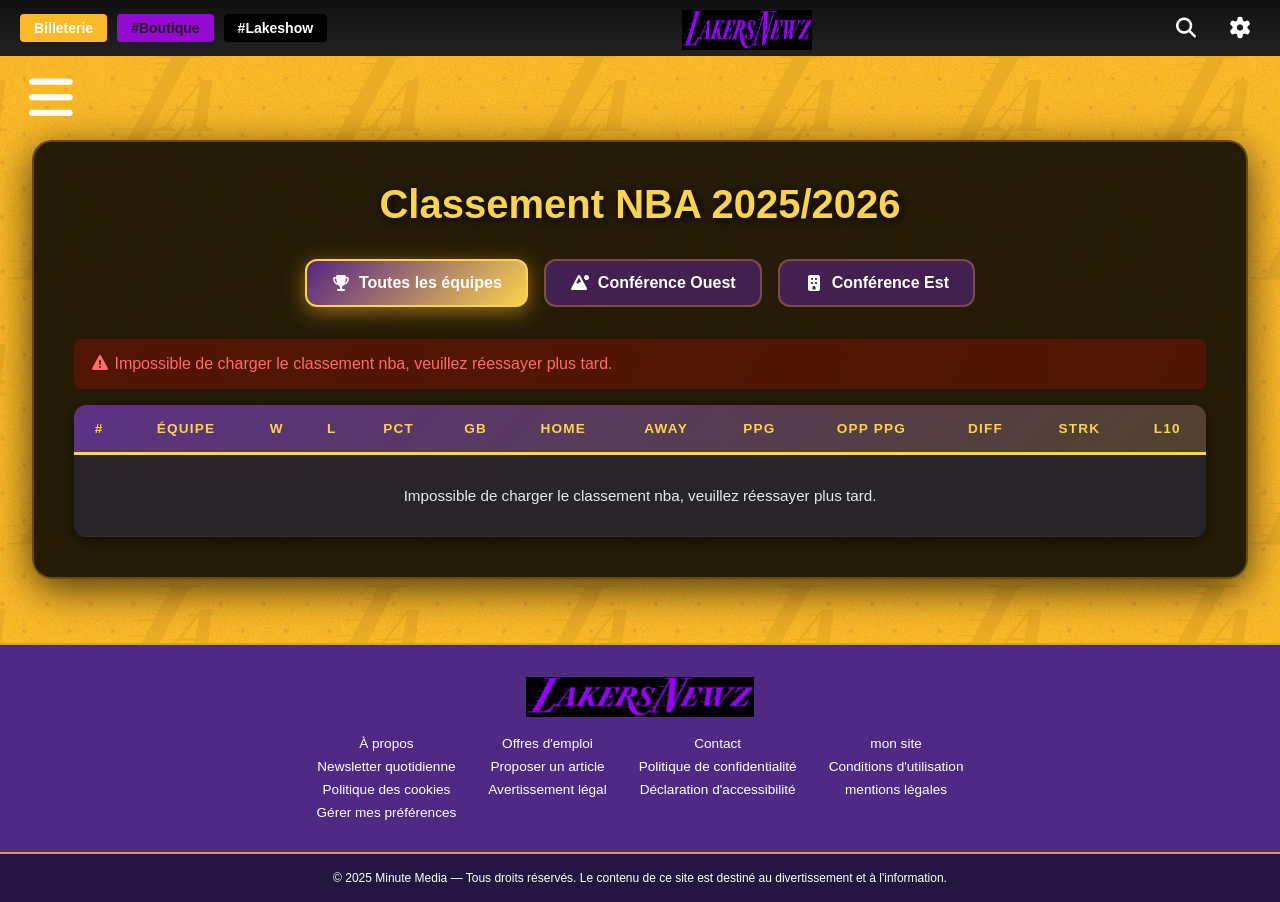
==== classement.html @ d90cff61 "init" ====
<!DOCTYPE html>
<html lang="fr">
<head>
  <meta charset="UTF-8">
  <meta name="viewport" content="width=device-width, initial-scale=1.0">
  <title>Classement NBA 2025/2026</title>
  <link href="./assets/fonts/fontawesome/css/fontawesome.min.css" rel="stylesheet">
  <link href="./assets/fonts/fontawesome/css/brands.min.css" rel="stylesheet">
  <link href="./assets/fonts/fontawesome/css/solid.css" rel="stylesheet">
  <link href="./assets/fonts/fontawesome/css/solid.min.css" rel="stylesheet">
  <link rel="shortcut icon" href="./assets/icons/favicon.ico" type="image/x-icon">
  <link rel="stylesheet" href="./css/styles.css">
  <link rel="stylesheet" href="./css/standing.css">
</head>

<body class="classement-page">
  
  <header class="topbar">
    <div class="top-links">
      <a href="https://www.ticketmaster.com/los-angeles-lakers-tickets/artist/805962" class="btn btn-gold">Billeterie</a>
      <a href="https://www.nbastore.eu/fr/los-angeles-lakers/t-25031846+z-9030758-2040509788" class="btn btn-purple">#Boutique</a>
      <a href="https://www.youtube.com/c/LakeShowHighlights" class="btn btn-black">#Lakeshow</a>
    </div>

    <div class="top-logo">
      <a href="index.html">
        <img src="./assets/img/fontbolt.png" width="130" height="40" alt="Lakers Newz">
      </a>
    </div>

    <div class="top-actions">
      <button class="search-btn" aria-label="Rechercher">
        <i class="fa-solid fa-magnifying-glass"></i>
      </button>
      
      <div class="settings-dropdown">
        <button class="settings-btn" aria-label="Réglages">
          <i class="fa-solid fa-gear"></i>
        </button>
        
        <div class="dropdown-menu">
          <button class="dropdown-item theme-toggle" data-theme="dark">
            <i class="fa-solid fa-moon"></i>
            <span>Mode sombre</span>
          </button>
          <button class="dropdown-item theme-toggle" data-theme="light">
            <i class="fa-solid fa-sun"></i>
            <span>Mode clair</span>
          </button>
          <div class="dropdown-divider"></div>
          <a href="contact.html" class="dropdown-item">
            <i class="fa-solid fa-envelope"></i>
            <span>Contact</span>
          </a>
        </div>
      </div>
    </div>
  </header>

  <button class="burger-btn" aria-label="Ouvrir le menu">
    <i class="fa-regular fa-bars"></i>
  </button>

  <aside class="sidebar" aria-label="Navigation latérale">
    <button class="close-btn" aria-label="Fermer le menu">
      <i class="fa-solid fa-xmark"></i>
    </button>

    <nav class="nav">
      <ul>
        <li><a href="index.html"><i class="fa-solid fa-basketball"></i>News</a></li>
        <li><a href="calendrier.html"><i class="fa-solid fa-calendar"></i>Calendrier</a></li>
        <li><a class="active" href="classement.html"><i class="fa-solid fa-ranking-star"></i>Classement</a></li>
        <li><a href="roster.html"><i class="fa-solid fa-star"></i>Roster</a></li>
        <li><a href="paris.html"><i class="fa-solid fa-dice"></i>Paris</a></li>
      </ul>
    </nav>

    <div class="sidebar-footer">
      <a href="index.html" class="footer-logo">
        <img src="./assets/img/Los_Angeles_Lakers_logo.svg.png" alt="Logo Lakers">
      </a>
    </div>
  </aside>

  <main class="classement-main">
    <section class="classement-card">
      <h1>Classement NBA 2025/2026</h1>

      <div class="conference-filters">
        <button class="conf-btn active" data-conf="all">
          <i class="fa-solid fa-trophy"></i> Toutes les équipes
        </button>
        <button class="conf-btn" data-conf="west">
          <i class="fa-solid fa-mountain-sun"></i> Conférence Ouest
        </button>
        <button class="conf-btn" data-conf="east">
          <i class="fa-solid fa-building"></i> Conférence Est
        </button>
      </div>

      <div id="standings-error" class="error-message"></div>

      <div class="classement-table__wrapper">
        <table class="standings-table">
          <thead>
            <tr>
              <th>#</th>
              <th>Équipe</th>
              <th>W</th>
              <th>L</th>
              <th>PCT</th>
              <th>GB</th>
              <th>HOME</th>
              <th>AWAY</th>
              <th>PPG</th>
              <th>OPP PPG</th>
              <th>DIFF</th>
              <th>STRK</th>
              <th>L10</th>
            </tr>
          </thead>
          <tbody id="nba-standings-body">
            <tr class="loading-row">
              <td colspan="13">
                <div class="loading-spinner">
                  <i class="fa-solid fa-spinner fa-spin"></i>
                  <p>Chargement du classement...</p>
                </div>
              </td>
            </tr>
          </tbody>
        </table>
      </div>

    </section>
  </main>

  <footer class="site-footer">
    <div class="footer-menu">
      <div class="fan-logo">
        <img src="./assets/img/fontbolt.png" alt="logo lakenewz">
      </div>
      <div class="columns">
        <div class="col">
          <a href="#">À propos</a>
          <a href="#">Newsletter quotidienne</a>
          <a href="#">Politique des cookies</a>
          <a href="#">Gérer mes préférences</a>
        </div>
        <div class="col">
          <a href="#">Offres d'emploi</a>
          <a href="#">Proposer un article</a>
          <a href="#">Avertissement légal</a>
        </div>
        <div class="col">
          <a href="#">Contact</a>
          <a href="#">Politique de confidentialité</a>
          <a href="#">Déclaration d'accessibilité</a>
        </div>
        <div class="col">
          <a href="#">mon site</a>
          <a href="#">Conditions d'utilisation</a>
          <a href="#">mentions légales</a>
        </div>
      </div>
    </div>

    <div class="footer-bottom">
      <p>© 2025 Minute Media — Tous droits réservés. Le contenu de ce site est destiné au divertissement et à l'information.</p>
    </div>
  </footer>

  <script src="./script/script.js"></script>
  <script defer src="./script/standings.js"></script>
</body>
</html>
---- assets/fonts/fontawesome/css/brands.min.css ----
/*!
 * Font Awesome Free 7.1.0 by @fontawesome - https://fontawesome.com
 * License - https://fontawesome.com/license/free (Icons: CC BY 4.0, Fonts: SIL OFL 1.1, Code: MIT License)
 * Copyright 2025 Fonticons, Inc.
 */
:host,:root{--fa-family-brands:"Font Awesome 7 Brands";--fa-font-brands:normal 400 1em/1 var(--fa-family-brands)}@font-face{font-family:"Font Awesome 7 Brands";font-style:normal;font-weight:400;font-display:block;src:url(../webfonts/fa-brands-400.woff2)}.fa-brands,.fa-classic.fa-brands,.fab{--fa-family:var(--fa-family-brands);--fa-style:400}.fa-firefox-browser{--fa:"\e007"}.fa-ideal{--fa:"\e013"}.fa-microblog{--fa:"\e01a"}.fa-pied-piper-square,.fa-square-pied-piper{--fa:"\e01e"}.fa-unity{--fa:"\e049"}.fa-dailymotion{--fa:"\e052"}.fa-instagram-square,.fa-square-instagram{--fa:"\e055"}.fa-mixer{--fa:"\e056"}.fa-shopify{--fa:"\e057"}.fa-deezer{--fa:"\e077"}.fa-edge-legacy{--fa:"\e078"}.fa-google-pay{--fa:"\e079"}.fa-rust{--fa:"\e07a"}.fa-tiktok{--fa:"\e07b"}.fa-unsplash{--fa:"\e07c"}.fa-cloudflare{--fa:"\e07d"}.fa-guilded{--fa:"\e07e"}.fa-hive{--fa:"\e07f"}.fa-42-group,.fa-innosoft{--fa:"\e080"}.fa-instalod{--fa:"\e081"}.fa-octopus-deploy{--fa:"\e082"}.fa-perbyte{--fa:"\e083"}.fa-uncharted{--fa:"\e084"}.fa-watchman-monitoring{--fa:"\e087"}.fa-wodu{--fa:"\e088"}.fa-wirsindhandwerk,.fa-wsh{--fa:"\e2d0"}.fa-bots{--fa:"\e340"}.fa-cmplid{--fa:"\e360"}.fa-bilibili{--fa:"\e3d9"}.fa-golang{--fa:"\e40f"}.fa-pix{--fa:"\e43a"}.fa-sitrox{--fa:"\e44a"}.fa-hashnode{--fa:"\e499"}.fa-meta{--fa:"\e49b"}.fa-padlet{--fa:"\e4a0"}.fa-nfc-directional{--fa:"\e530"}.fa-nfc-symbol{--fa:"\e531"}.fa-screenpal{--fa:"\e570"}.fa-space-awesome{--fa:"\e5ac"}.fa-square-font-awesome{--fa:"\e5ad"}.fa-gitlab-square,.fa-square-gitlab{--fa:"\e5ae"}.fa-odysee{--fa:"\e5c6"}.fa-stubber{--fa:"\e5c7"}.fa-debian{--fa:"\e60b"}.fa-shoelace{--fa:"\e60c"}.fa-threads{--fa:"\e618"}.fa-square-threads{--fa:"\e619"}.fa-square-x-twitter{--fa:"\e61a"}.fa-x-twitter{--fa:"\e61b"}.fa-opensuse{--fa:"\e62b"}.fa-letterboxd{--fa:"\e62d"}.fa-square-letterboxd{--fa:"\e62e"}.fa-mintbit{--fa:"\e62f"}.fa-google-scholar{--fa:"\e63b"}.fa-brave{--fa:"\e63c"}.fa-brave-reverse{--fa:"\e63d"}.fa-pixiv{--fa:"\e640"}.fa-upwork{--fa:"\e641"}.fa-webflow{--fa:"\e65c"}.fa-signal-messenger{--fa:"\e663"}.fa-bluesky{--fa:"\e671"}.fa-jxl{--fa:"\e67b"}.fa-square-upwork{--fa:"\e67c"}.fa-web-awesome{--fa:"\e682"}.fa-square-web-awesome{--fa:"\e683"}.fa-square-web-awesome-stroke{--fa:"\e684"}.fa-dart-lang{--fa:"\e693"}.fa-flutter{--fa:"\e694"}.fa-files-pinwheel{--fa:"\e69f"}.fa-css{--fa:"\e6a2"}.fa-square-bluesky{--fa:"\e6a3"}.fa-openai{--fa:"\e7cf"}.fa-square-linkedin{--fa:"\e7d0"}.fa-cash-app{--fa:"\e7d4"}.fa-disqus{--fa:"\e7d5"}.fa-11ty,.fa-eleventy{--fa:"\e7d6"}.fa-kakao-talk{--fa:"\e7d7"}.fa-linktree{--fa:"\e7d8"}.fa-notion{--fa:"\e7d9"}.fa-pandora{--fa:"\e7da"}.fa-pixelfed{--fa:"\e7db"}.fa-tidal{--fa:"\e7dc"}.fa-vsco{--fa:"\e7dd"}.fa-w3c{--fa:"\e7de"}.fa-lumon{--fa:"\e7e2"}.fa-lumon-drop{--fa:"\e7e3"}.fa-square-figma{--fa:"\e7e4"}.fa-tex{--fa:"\e7ff"}.fa-duolingo{--fa:"\e812"}.fa-square-twitter,.fa-twitter-square{--fa:"\f081"}.fa-facebook-square,.fa-square-facebook{--fa:"\f082"}.fa-linkedin{--fa:"\f08c"}.fa-github-square,.fa-square-github{--fa:"\f092"}.fa-twitter{--fa:"\f099"}.fa-facebook{--fa:"\f09a"}.fa-github{--fa:"\f09b"}.fa-pinterest{--fa:"\f0d2"}.fa-pinterest-square,.fa-square-pinterest{--fa:"\f0d3"}.fa-google-plus-square,.fa-square-google-plus{--fa:"\f0d4"}.fa-google-plus-g{--fa:"\f0d5"}.fa-linkedin-in{--fa:"\f0e1"}.fa-github-alt{--fa:"\f113"}.fa-maxcdn{--fa:"\f136"}.fa-html5{--fa:"\f13b"}.fa-css3{--fa:"\f13c"}.fa-btc{--fa:"\f15a"}.fa-youtube{--fa:"\f167"}.fa-xing{--fa:"\f168"}.fa-square-xing,.fa-xing-square{--fa:"\f169"}.fa-dropbox{--fa:"\f16b"}.fa-stack-overflow{--fa:"\f16c"}.fa-instagram{--fa:"\f16d"}.fa-flickr{--fa:"\f16e"}.fa-adn{--fa:"\f170"}.fa-bitbucket{--fa:"\f171"}.fa-tumblr{--fa:"\f173"}.fa-square-tumblr,.fa-tumblr-square{--fa:"\f174"}.fa-apple{--fa:"\f179"}.fa-windows{--fa:"\f17a"}.fa-android{--fa:"\f17b"}.fa-linux{--fa:"\f17c"}.fa-dribbble{--fa:"\f17d"}.fa-skype{--fa:"\f17e"}.fa-foursquare{--fa:"\f180"}.fa-trello{--fa:"\f181"}.fa-gratipay{--fa:"\f184"}.fa-vk{--fa:"\f189"}.fa-weibo{--fa:"\f18a"}.fa-renren{--fa:"\f18b"}.fa-pagelines{--fa:"\f18c"}.fa-stack-exchange{--fa:"\f18d"}.fa-square-vimeo,.fa-vimeo-square{--fa:"\f194"}.fa-slack,.fa-slack-hash{--fa:"\f198"}.fa-wordpress{--fa:"\f19a"}.fa-openid{--fa:"\f19b"}.fa-yahoo{--fa:"\f19e"}.fa-google{--fa:"\f1a0"}.fa-reddit{--fa:"\f1a1"}.fa-reddit-square,.fa-square-reddit{--fa:"\f1a2"}.fa-stumbleupon-circle{--fa:"\f1a3"}.fa-stumbleupon{--fa:"\f1a4"}.fa-delicious{--fa:"\f1a5"}.fa-digg{--fa:"\f1a6"}.fa-pied-piper-pp{--fa:"\f1a7"}.fa-pied-piper-alt{--fa:"\f1a8"}.fa-drupal{--fa:"\f1a9"}.fa-joomla{--fa:"\f1aa"}.fa-behance{--fa:"\f1b4"}.fa-behance-square,.fa-square-behance{--fa:"\f1b5"}.fa-steam{--fa:"\f1b6"}.fa-square-steam,.fa-steam-square{--fa:"\f1b7"}.fa-spotify{--fa:"\f1bc"}.fa-deviantart{--fa:"\f1bd"}.fa-soundcloud{--fa:"\f1be"}.fa-vine{--fa:"\f1ca"}.fa-codepen{--fa:"\f1cb"}.fa-jsfiddle{--fa:"\f1cc"}.fa-rebel{--fa:"\f1d0"}.fa-empire{--fa:"\f1d1"}.fa-git-square,.fa-square-git{--fa:"\f1d2"}.fa-git{--fa:"\f1d3"}.fa-hacker-news{--fa:"\f1d4"}.fa-tencent-weibo{--fa:"\f1d5"}.fa-qq{--fa:"\f1d6"}.fa-weixin{--fa:"\f1d7"}.fa-slideshare{--fa:"\f1e7"}.fa-twitch{--fa:"\f1e8"}.fa-yelp{--fa:"\f1e9"}.fa-paypal{--fa:"\f1ed"}.fa-google-wallet{--fa:"\f1ee"}.fa-cc-visa{--fa:"\f1f0"}.fa-cc-mastercard{--fa:"\f1f1"}.fa-cc-discover{--fa:"\f1f2"}.fa-cc-amex{--fa:"\f1f3"}.fa-cc-paypal{--fa:"\f1f4"}.fa-cc-stripe{--fa:"\f1f5"}.fa-lastfm{--fa:"\f202"}.fa-lastfm-square,.fa-square-lastfm{--fa:"\f203"}.fa-ioxhost{--fa:"\f208"}.fa-angellist{--fa:"\f209"}.fa-buysellads{--fa:"\f20d"}.fa-connectdevelop{--fa:"\f20e"}.fa-dashcube{--fa:"\f210"}.fa-forumbee{--fa:"\f211"}.fa-leanpub{--fa:"\f212"}.fa-sellsy{--fa:"\f213"}.fa-shirtsinbulk{--fa:"\f214"}.fa-simplybuilt{--fa:"\f215"}.fa-skyatlas{--fa:"\f216"}.fa-pinterest-p{--fa:"\f231"}.fa-whatsapp{--fa:"\f232"}.fa-viacoin{--fa:"\f237"}.fa-medium,.fa-medium-m{--fa:"\f23a"}.fa-y-combinator{--fa:"\f23b"}.fa-optin-monster{--fa:"\f23c"}.fa-opencart{--fa:"\f23d"}.fa-expeditedssl{--fa:"\f23e"}.fa-cc-jcb{--fa:"\f24b"}.fa-cc-diners-club{--fa:"\f24c"}.fa-creative-commons{--fa:"\f25e"}.fa-gg{--fa:"\f260"}.fa-gg-circle{--fa:"\f261"}.fa-odnoklassniki{--fa:"\f263"}.fa-odnoklassniki-square,.fa-square-odnoklassniki{--fa:"\f264"}.fa-get-pocket{--fa:"\f265"}.fa-wikipedia-w{--fa:"\f266"}.fa-safari{--fa:"\f267"}.fa-chrome{--fa:"\f268"}.fa-firefox{--fa:"\f269"}.fa-opera{--fa:"\f26a"}.fa-internet-explorer{--fa:"\f26b"}.fa-contao{--fa:"\f26d"}.fa-500px{--fa:"\f26e"}.fa-amazon{--fa:"\f270"}.fa-houzz{--fa:"\f27c"}.fa-vimeo-v{--fa:"\f27d"}.fa-black-tie{--fa:"\f27e"}.fa-fonticons{--fa:"\f280"}.fa-reddit-alien{--fa:"\f281"}.fa-edge{--fa:"\f282"}.fa-codiepie{--fa:"\f284"}.fa-modx{--fa:"\f285"}.fa-fort-awesome{--fa:"\f286"}.fa-usb{--fa:"\f287"}.fa-product-hunt{--fa:"\f288"}.fa-mixcloud{--fa:"\f289"}.fa-scribd{--fa:"\f28a"}.fa-bluetooth{--fa:"\f293"}.fa-bluetooth-b{--fa:"\f294"}.fa-gitlab{--fa:"\f296"}.fa-wpbeginner{--fa:"\f297"}.fa-wpforms{--fa:"\f298"}.fa-envira{--fa:"\f299"}.fa-glide{--fa:"\f2a5"}.fa-glide-g{--fa:"\f2a6"}.fa-viadeo{--fa:"\f2a9"}.fa-square-viadeo,.fa-viadeo-square{--fa:"\f2aa"}.fa-snapchat,.fa-snapchat-ghost{--fa:"\f2ab"}.fa-snapchat-square,.fa-square-snapchat{--fa:"\f2ad"}.fa-pied-piper{--fa:"\f2ae"}.fa-first-order{--fa:"\f2b0"}.fa-yoast{--fa:"\f2b1"}.fa-themeisle{--fa:"\f2b2"}.fa-google-plus{--fa:"\f2b3"}.fa-font-awesome,.fa-font-awesome-flag,.fa-font-awesome-logo-full{--fa:"\f2b4"}.fa-linode{--fa:"\f2b8"}.fa-quora{--fa:"\f2c4"}.fa-free-code-camp{--fa:"\f2c5"}.fa-telegram,.fa-telegram-plane{--fa:"\f2c6"}.fa-bandcamp{--fa:"\f2d5"}.fa-grav{--fa:"\f2d6"}.fa-etsy{--fa:"\f2d7"}.fa-imdb{--fa:"\f2d8"}.fa-ravelry{--fa:"\f2d9"}.fa-sellcast{--fa:"\f2da"}.fa-superpowers{--fa:"\f2dd"}.fa-wpexplorer{--fa:"\f2de"}.fa-meetup{--fa:"\f2e0"}.fa-font-awesome-alt,.fa-square-font-awesome-stroke{--fa:"\f35c"}.fa-accessible-icon{--fa:"\f368"}.fa-accusoft{--fa:"\f369"}.fa-adversal{--fa:"\f36a"}.fa-affiliatetheme{--fa:"\f36b"}.fa-algolia{--fa:"\f36c"}.fa-amilia{--fa:"\f36d"}.fa-angrycreative{--fa:"\f36e"}.fa-app-store{--fa:"\f36f"}.fa-app-store-ios{--fa:"\f370"}.fa-apper{--fa:"\f371"}.fa-asymmetrik{--fa:"\f372"}.fa-audible{--fa:"\f373"}.fa-avianex{--fa:"\f374"}.fa-aws{--fa:"\f375"}.fa-bimobject{--fa:"\f378"}.fa-bitcoin{--fa:"\f379"}.fa-bity{--fa:"\f37a"}.fa-blackberry{--fa:"\f37b"}.fa-blogger{--fa:"\f37c"}.fa-blogger-b{--fa:"\f37d"}.fa-buromobelexperte{--fa:"\f37f"}.fa-centercode{--fa:"\f380"}.fa-cloudscale{--fa:"\f383"}.fa-cloudsmith{--fa:"\f384"}.fa-cloudversify{--fa:"\f385"}.fa-cpanel{--fa:"\f388"}.fa-css3-alt{--fa:"\f38b"}.fa-cuttlefish{--fa:"\f38c"}.fa-d-and-d{--fa:"\f38d"}.fa-deploydog{--fa:"\f38e"}.fa-deskpro{--fa:"\f38f"}.fa-digital-ocean{--fa:"\f391"}.fa-discord{--fa:"\f392"}.fa-discourse{--fa:"\f393"}.fa-dochub{--fa:"\f394"}.fa-docker{--fa:"\f395"}.fa-draft2digital{--fa:"\f396"}.fa-dribbble-square,.fa-square-dribbble{--fa:"\f397"}.fa-dyalog{--fa:"\f399"}.fa-earlybirds{--fa:"\f39a"}.fa-erlang{--fa:"\f39d"}.fa-facebook-f{--fa:"\f39e"}.fa-facebook-messenger{--fa:"\f39f"}.fa-firstdraft{--fa:"\f3a1"}.fa-fonticons-fi{--fa:"\f3a2"}.fa-fort-awesome-alt{--fa:"\f3a3"}.fa-freebsd{--fa:"\f3a4"}.fa-gitkraken{--fa:"\f3a6"}.fa-gofore{--fa:"\f3a7"}.fa-goodreads{--fa:"\f3a8"}.fa-goodreads-g{--fa:"\f3a9"}.fa-google-drive{--fa:"\f3aa"}.fa-google-play{--fa:"\f3ab"}.fa-gripfire{--fa:"\f3ac"}.fa-grunt{--fa:"\f3ad"}.fa-gulp{--fa:"\f3ae"}.fa-hacker-news-square,.fa-square-hacker-news{--fa:"\f3af"}.fa-hire-a-helper{--fa:"\f3b0"}.fa-hotjar{--fa:"\f3b1"}.fa-hubspot{--fa:"\f3b2"}.fa-itunes{--fa:"\f3b4"}.fa-itunes-note{--fa:"\f3b5"}.fa-jenkins{--fa:"\f3b6"}.fa-joget{--fa:"\f3b7"}.fa-js{--fa:"\f3b8"}.fa-js-square,.fa-square-js{--fa:"\f3b9"}.fa-keycdn{--fa:"\f3ba"}.fa-kickstarter,.fa-square-kickstarter{--fa:"\f3bb"}.fa-kickstarter-k{--fa:"\f3bc"}.fa-laravel{--fa:"\f3bd"}.fa-line{--fa:"\f3c0"}.fa-lyft{--fa:"\f3c3"}.fa-magento{--fa:"\f3c4"}.fa-medapps{--fa:"\f3c6"}.fa-medrt{--fa:"\f3c8"}.fa-microsoft{--fa:"\f3ca"}.fa-mix{--fa:"\f3cb"}.fa-mizuni{--fa:"\f3cc"}.fa-monero{--fa:"\f3d0"}.fa-napster{--fa:"\f3d2"}.fa-node-js{--fa:"\f3d3"}.fa-npm{--fa:"\f3d4"}.fa-ns8{--fa:"\f3d5"}.fa-nutritionix{--fa:"\f3d6"}.fa-page4{--fa:"\f3d7"}.fa-palfed{--fa:"\f3d8"}.fa-patreon{--fa:"\f3d9"}.fa-periscope{--fa:"\f3da"}.fa-phabricator{--fa:"\f3db"}.fa-phoenix-framework{--fa:"\f3dc"}.fa-playstation{--fa:"\f3df"}.fa-pushed{--fa:"\f3e1"}.fa-python{--fa:"\f3e2"}.fa-red-river{--fa:"\f3e3"}.fa-rendact,.fa-wpressr{--fa:"\f3e4"}.fa-replyd{--fa:"\f3e6"}.fa-resolving{--fa:"\f3e7"}.fa-rocketchat{--fa:"\f3e8"}.fa-rockrms{--fa:"\f3e9"}.fa-schlix{--fa:"\f3ea"}.fa-searchengin{--fa:"\f3eb"}.fa-servicestack{--fa:"\f3ec"}.fa-sistrix{--fa:"\f3ee"}.fa-speakap{--fa:"\f3f3"}.fa-staylinked{--fa:"\f3f5"}.fa-steam-symbol{--fa:"\f3f6"}.fa-sticker-mule{--fa:"\f3f7"}.fa-studiovinari{--fa:"\f3f8"}.fa-supple{--fa:"\f3f9"}.fa-uber{--fa:"\f402"}.fa-uikit{--fa:"\f403"}.fa-uniregistry{--fa:"\f404"}.fa-untappd{--fa:"\f405"}.fa-ussunnah{--fa:"\f407"}.fa-vaadin{--fa:"\f408"}.fa-viber{--fa:"\f409"}.fa-vimeo{--fa:"\f40a"}.fa-vnv{--fa:"\f40b"}.fa-square-whatsapp,.fa-whatsapp-square{--fa:"\f40c"}.fa-whmcs{--fa:"\f40d"}.fa-wordpress-simple{--fa:"\f411"}.fa-xbox{--fa:"\f412"}.fa-yandex{--fa:"\f413"}.fa-yandex-international{--fa:"\f414"}.fa-apple-pay{--fa:"\f415"}.fa-cc-apple-pay{--fa:"\f416"}.fa-fly{--fa:"\f417"}.fa-node{--fa:"\f419"}.fa-osi{--fa:"\f41a"}.fa-react{--fa:"\f41b"}.fa-autoprefixer{--fa:"\f41c"}.fa-less{--fa:"\f41d"}.fa-sass{--fa:"\f41e"}.fa-vuejs{--fa:"\f41f"}.fa-angular{--fa:"\f420"}.fa-aviato{--fa:"\f421"}.fa-ember{--fa:"\f423"}.fa-gitter{--fa:"\f426"}.fa-hooli{--fa:"\f427"}.fa-strava{--fa:"\f428"}.fa-stripe{--fa:"\f429"}.fa-stripe-s{--fa:"\f42a"}.fa-typo3{--fa:"\f42b"}.fa-amazon-pay{--fa:"\f42c"}.fa-cc-amazon-pay{--fa:"\f42d"}.fa-ethereum{--fa:"\f42e"}.fa-korvue{--fa:"\f42f"}.fa-elementor{--fa:"\f430"}.fa-square-youtube,.fa-youtube-square{--fa:"\f431"}.fa-flipboard{--fa:"\f44d"}.fa-hips{--fa:"\f452"}.fa-php{--fa:"\f457"}.fa-quinscape{--fa:"\f459"}.fa-readme{--fa:"\f4d5"}.fa-java{--fa:"\f4e4"}.fa-pied-piper-hat{--fa:"\f4e5"}.fa-creative-commons-by{--fa:"\f4e7"}.fa-creative-commons-nc{--fa:"\f4e8"}.fa-creative-commons-nc-eu{--fa:"\f4e9"}.fa-creative-commons-nc-jp{--fa:"\f4ea"}.fa-creative-commons-nd{--fa:"\f4eb"}.fa-creative-commons-pd{--fa:"\f4ec"}.fa-creative-commons-pd-alt{--fa:"\f4ed"}.fa-creative-commons-remix{--fa:"\f4ee"}.fa-creative-commons-sa{--fa:"\f4ef"}.fa-creative-commons-sampling{--fa:"\f4f0"}.fa-creative-commons-sampling-plus{--fa:"\f4f1"}.fa-creative-commons-share{--fa:"\f4f2"}.fa-creative-commons-zero{--fa:"\f4f3"}.fa-ebay{--fa:"\f4f4"}.fa-keybase{--fa:"\f4f5"}.fa-mastodon{--fa:"\f4f6"}.fa-r-project{--fa:"\f4f7"}.fa-researchgate{--fa:"\f4f8"}.fa-teamspeak{--fa:"\f4f9"}.fa-first-order-alt{--fa:"\f50a"}.fa-fulcrum{--fa:"\f50b"}.fa-galactic-republic{--fa:"\f50c"}.fa-galactic-senate{--fa:"\f50d"}.fa-jedi-order{--fa:"\f50e"}.fa-mandalorian{--fa:"\f50f"}.fa-old-republic{--fa:"\f510"}.fa-phoenix-squadron{--fa:"\f511"}.fa-sith{--fa:"\f512"}.fa-trade-federation{--fa:"\f513"}.fa-wolf-pack-battalion{--fa:"\f514"}.fa-hornbill{--fa:"\f592"}.fa-mailchimp{--fa:"\f59e"}.fa-megaport{--fa:"\f5a3"}.fa-nimblr{--fa:"\f5a8"}.fa-rev{--fa:"\f5b2"}.fa-shopware{--fa:"\f5b5"}.fa-squarespace{--fa:"\f5be"}.fa-themeco{--fa:"\f5c6"}.fa-weebly{--fa:"\f5cc"}.fa-wix{--fa:"\f5cf"}.fa-ello{--fa:"\f5f1"}.fa-hackerrank{--fa:"\f5f7"}.fa-kaggle{--fa:"\f5fa"}.fa-markdown{--fa:"\f60f"}.fa-neos{--fa:"\f612"}.fa-zhihu{--fa:"\f63f"}.fa-alipay{--fa:"\f642"}.fa-the-red-yeti{--fa:"\f69d"}.fa-critical-role{--fa:"\f6c9"}.fa-d-and-d-beyond{--fa:"\f6ca"}.fa-dev{--fa:"\f6cc"}.fa-fantasy-flight-games{--fa:"\f6dc"}.fa-wizards-of-the-coast{--fa:"\f730"}.fa-think-peaks{--fa:"\f731"}.fa-reacteurope{--fa:"\f75d"}.fa-artstation{--fa:"\f77a"}.fa-atlassian{--fa:"\f77b"}.fa-canadian-maple-leaf{--fa:"\f785"}.fa-centos{--fa:"\f789"}.fa-confluence{--fa:"\f78d"}.fa-dhl{--fa:"\f790"}.fa-diaspora{--fa:"\f791"}.fa-fedex{--fa:"\f797"}.fa-fedora{--fa:"\f798"}.fa-figma{--fa:"\f799"}.fa-intercom{--fa:"\f7af"}.fa-invision{--fa:"\f7b0"}.fa-jira{--fa:"\f7b1"}.fa-mendeley{--fa:"\f7b3"}.fa-raspberry-pi{--fa:"\f7bb"}.fa-redhat{--fa:"\f7bc"}.fa-sketch{--fa:"\f7c6"}.fa-sourcetree{--fa:"\f7d3"}.fa-suse{--fa:"\f7d6"}.fa-ubuntu{--fa:"\f7df"}.fa-ups{--fa:"\f7e0"}.fa-usps{--fa:"\f7e1"}.fa-yarn{--fa:"\f7e3"}.fa-airbnb{--fa:"\f834"}.fa-battle-net{--fa:"\f835"}.fa-bootstrap{--fa:"\f836"}.fa-buffer{--fa:"\f837"}.fa-chromecast{--fa:"\f838"}.fa-evernote{--fa:"\f839"}.fa-itch-io{--fa:"\f83a"}.fa-salesforce{--fa:"\f83b"}.fa-speaker-deck{--fa:"\f83c"}.fa-symfony{--fa:"\f83d"}.fa-waze{--fa:"\f83f"}.fa-yammer{--fa:"\f840"}.fa-git-alt{--fa:"\f841"}.fa-stackpath{--fa:"\f842"}.fa-cotton-bureau{--fa:"\f89e"}.fa-buy-n-large{--fa:"\f8a6"}.fa-mdb{--fa:"\f8ca"}.fa-orcid{--fa:"\f8d2"}.fa-swift{--fa:"\f8e1"}.fa-umbraco{--fa:"\f8e8"}
---- assets/fonts/fontawesome/css/solid.css ----
/*!
 * Font Awesome Free 7.1.0 by @fontawesome - https://fontawesome.com
 * License - https://fontawesome.com/license/free (Icons: CC BY 4.0, Fonts: SIL OFL 1.1, Code: MIT License)
 * Copyright 2025 Fonticons, Inc.
 */
:root, :host {
  --fa-family-classic: "Font Awesome 7 Free";
  --fa-font-solid: normal 900 1em/1 var(--fa-family-classic);
  /* deprecated: this older custom property will be removed next major release */
  --fa-style-family-classic: var(--fa-family-classic);
}

@font-face {
  font-family: "Font Awesome 7 Free";
  font-style: normal;
  font-weight: 900;
  font-display: block;
  src: url("../webfonts/fa-solid-900.woff2");
}
.fas {
  --fa-family: var(--fa-family-classic);
  --fa-style: 900;
}

.fa-classic {
  --fa-family: var(--fa-family-classic);
}

.fa-solid {
  --fa-style: 900;
}
---- assets/fonts/fontawesome/css/solid.min.css ----
/*!
 * Font Awesome Free 7.1.0 by @fontawesome - https://fontawesome.com
 * License - https://fontawesome.com/license/free (Icons: CC BY 4.0, Fonts: SIL OFL 1.1, Code: MIT License)
 * Copyright 2025 Fonticons, Inc.
 */
:host,:root{--fa-family-classic:"Font Awesome 7 Free";--fa-font-solid:normal 900 1em/1 var(--fa-family-classic);--fa-style-family-classic:var(--fa-family-classic)}@font-face{font-family:"Font Awesome 7 Free";font-style:normal;font-weight:900;font-display:block;src:url(../webfonts/fa-solid-900.woff2)}.fas{--fa-style:900}.fa-classic,.fas{--fa-family:var(--fa-family-classic)}.fa-solid{--fa-style:900}
---- css/styles.css ----
* {
  margin: 0;
  padding: 0;
  box-sizing: border-box;
}

body {
  font-family: Arial, Helvetica, sans-serif;
  background-color: #17408B;
  color: #222;
  display: flex;
  flex-direction: column;
  min-height: 100vh;
}

main {
  flex: 1;
}

.topbar {
  position: fixed;
  top: 0;
  left: 0;
  width: 100%;
  height: 56px;
  display: flex;
  align-items: center;
  justify-content: space-between;
  background: linear-gradient(to bottom, #111, #222);
  padding: 10px 20px;
  color: white;
  z-index: 1000;
}

.top-links {
  display: flex;
  gap: 10px;
}

.btn {
  padding: 6px 14px;
  border-radius: 4px;
  font-size: 14px;
  color: white;
  text-decoration: none;
  font-weight: bold;
}

.btn-gold   { background-color: #FDB927; }
.btn-purple { background-color: #940ad3; color: #222; }
.btn-black  { background-color: #000000; }

.top-logo {
  display: block;
  margin: auto;
  justify-content: center;
  align-items: center;
  flex: 0;
}

.site-name {
  font-size: 22px;
  font-weight: bold;
}

.top-actions {
  display: flex;
  gap: 15px;
}

.top-actions button {
  background: none;
  border: 1px solid transparent;
  padding: 6px;
  border-radius: 4px;
  color: white;
  font-size: 20px;
  cursor: pointer;
}

.top-actions button:hover {
  border-color: #555;
}

.burger-btn {
  position: fixed;
  top: 70px;
  left: 20px;
  background: none;
  border: none;
  cursor: pointer;
  z-index: 1001;
  font-size: 50px;
  color: white;
}

.burger-btn.active i {
  color: white;
}

.sidebar {
  position: fixed;
  top: 56px;
  left: -260px;
  width: 250px;
  height: calc(100vh - 56px);
  background-color: #552583;
  color: white;
  padding: 20px;
  display: flex;
  flex-direction: column;
  transition: left 0.3s ease;
  z-index: 999;
}

.sidebar.open {
  left: 0;
}

.sidebar .nav ul {
  list-style: none;
  padding: 0;
  margin-top: 70px;
}

.sidebar .nav li {
  margin: 75px 0;
}

.sidebar .nav a {
  color: white;
  text-decoration: none;
  font-size: 30px;
  display: flex;
  align-items: center;
  gap: 10px;
}

.sidebar .nav a:hover {
  color: #f4db1d;
}

.sidebar .nav a.active {
  color: #fdb927;
  font-weight: 600;
}

.sidebar-footer {
  margin-top: auto;
  text-align: center;
}

.sidebar-footer img {
  width: 150px;
  opacity: 0.8;
}

.footer-logo img {
  width: 120px;
  transition: transform 0.3s ease;
}

.footer-logo img:hover {
  transform: scale(1.05);
}

.close-btn {
  background: none;
  border: none;
  color: white;
  font-size: 26px;
  cursor: pointer;
  display: block;
  margin-left: auto;
}

.site-footer {
  background-color: #4e2a84;
  color: #fff;
  font-size: 0.85rem;
  width: 100%;
  margin-top: auto;
}

.site-footer .footer-menu {
  display: flex;
  flex-direction: column;
  align-items: center;
  padding: 2rem 1rem;
  border-top: 2px solid #d1a040;
  border-bottom: 2px solid #d1a040;
}

.site-footer .fan-logo img {
  height: 40px;
  margin-bottom: 1rem;
}

.site-footer .columns {
  display: flex;
  flex-wrap: wrap;
  gap: 2rem;
  justify-content: center;
}

.site-footer .col {
  display: flex;
  flex-direction: column;
  gap: 0.5rem;
  text-align: center;
}

.site-footer .col a {
  color: #fff;
  text-decoration: none;
  font-weight: 500;
  transition: color 0.2s ease;
}

.site-footer .col a:hover {
  color: #fcd34d;
  text-decoration: underline;
}

.site-footer .footer-bottom {
  background-color: rgba(0, 0, 0, 0.5);
  padding: 1rem;
  text-align: center;
  font-size: 0.75rem;
  line-height: 1.4;
}

.error-message {
  display: none;
  background: rgba(255, 0, 0, 0.2);
  padding: 1rem;
  border-radius: 8px;
  margin: 1rem 0;
  color: #ff6b6b;
}

.error-message.show {
  display: block;
}

.loading-spinner {
  display: flex;
  flex-direction: column;
  align-items: center;
  gap: 1rem;
}

.loading-spinner i {
  font-size: 2rem;
  color: #fcd34d;
}

.loading-spinner p {
  margin: 0;
  color: rgba(255, 255, 255, 0.8);
}

.main-content {
  padding-top: 120px;
  padding-left: 20px;
  padding-right: 20px;
  text-align: center;
}

.settings-dropdown {
  position: relative;
}

.settings-btn {
  background: none;
  border: 1px solid transparent;
  padding: 6px;
  border-radius: 4px;
  color: white;
  font-size: 20px;
  cursor: pointer;
  transition: all 0.3s ease;
}

.settings-btn:hover {
  border-color: #555;
  transform: rotate(45deg);
}

.dropdown-menu {
  position: absolute;
  top: calc(100% + 10px);
  right: 0;
  background: linear-gradient(135deg, #1a1a2e 0%, #16213e 100%);
  border: 2px solid rgba(253, 185, 39, 0.3);
  border-radius: 12px;
  min-width: 200px;
  box-shadow: 0 10px 30px rgba(0, 0, 0, 0.5);
  opacity: 0;
  visibility: hidden;
  transform: translateY(-10px);
  transition: all 0.3s ease;
  z-index: 2000;
  overflow: hidden;
}

.dropdown-menu::before {
  content: '';
  position: absolute;
  top: -8px;
  right: 15px;
  width: 0;
  height: 0;
  border-left: 8px solid transparent;
  border-right: 8px solid transparent;
  border-bottom: 8px solid rgba(253, 185, 39, 0.3);
}

.settings-dropdown.active .dropdown-menu {
  opacity: 1;
  visibility: visible;
  transform: translateY(0);
}

.dropdown-item {
  display: flex;
  align-items: center;
  gap: 12px;
  padding: 12px 16px;
  color: white;
  text-decoration: none;
  background: transparent;
  border: none;
  width: 100%;
  text-align: left;
  font-size: 15px;
  cursor: pointer;
  transition: all 0.2s ease;
}

.dropdown-item:hover {
  background: rgba(253, 185, 39, 0.15);
  color: #fdb927;
}

.dropdown-item i {
  font-size: 18px;
  width: 20px;
  text-align: center;
}

.dropdown-divider {
  height: 1px;
  background: rgba(253, 185, 39, 0.2);
  margin: 8px 0;
}

.settings-dropdown.active .settings-btn {
  border-color: #fdb927;
  color: #fdb927;
}

body.dark-mode {
  background-color: #0a0a0a;
  color: #f5f5f5;
}

body.dark-mode .topbar {
  background: linear-gradient(to bottom, #000, #111);
}

body.dark-mode .news-section {
  background: linear-gradient(180deg, rgba(10, 10, 20, 0.98) 0%, rgba(5, 5, 15, 1) 100%);
}

@media (max-width: 768px) {
  .dropdown-menu {
    right: -10px;
    min-width: 180px;
  }
}
---- css/standing.css ----
body.classement-page {
  background-image: url("../assets/img/lakersgold.jpg");
  background-size: cover;
  background-position: center;
  background-attachment: fixed;
  min-height: 100vh;
  color: white;
  font-family: "Arial", sans-serif;
  display: flex;
  flex-direction: column;
}

.classement-main {
  flex: 1;
  display: flex;
  justify-content: center;
  align-items: center;
  padding: 140px 2rem 4rem;
  width: 100%;
}

.classement-card {
  background-color: rgba(0, 0, 0, 0.85);
  backdrop-filter: blur(10px);
  border-radius: 20px;
  padding: 2.5rem;
  width: 100%;
  max-width: 1400px;
  box-shadow: 0 10px 40px rgba(0, 0, 0, 0.7);
  border: 2px solid rgba(253, 185, 39, 0.3);
}

.classement-card h1 {
  text-align: center;
  color: #fcd34d;
  font-size: 2.5rem;
  margin-bottom: 2rem;
  text-shadow: 2px 2px 12px rgba(0, 0, 0, 0.9);
  font-weight: 800;
}

.conference-filters {
  display: flex;
  justify-content: center;
  gap: 1rem;
  margin-bottom: 2rem;
  flex-wrap: wrap;
}

.conf-btn {
  background: rgba(85, 37, 131, 0.6);
  border: 2px solid rgba(253, 185, 39, 0.3);
  color: white;
  padding: 0.8rem 1.5rem;
  border-radius: 12px;
  font-size: 1rem;
  font-weight: 600;
  cursor: pointer;
  transition: all 0.3s ease;
  display: flex;
  align-items: center;
  gap: 0.5rem;
}

.conf-btn:hover {
  background: rgba(85, 37, 131, 0.9);
  border-color: #fcd34d;
  transform: translateY(-2px);
  box-shadow: 0 5px 15px rgba(253, 185, 39, 0.4);
}

.conf-btn.active {
  background: linear-gradient(135deg, #552583, #fcd34d);
  border-color: #fcd34d;
  box-shadow: 0 5px 20px rgba(253, 185, 39, 0.5);
}

.classement-table__wrapper {
  overflow-x: auto;
  border-radius: 12px;
  box-shadow: 0 4px 15px rgba(0, 0, 0, 0.5);
}

.standings-table {
  width: 100%;
  border-collapse: collapse;
  text-align: center;
  font-size: 0.95rem;
  background-color: rgba(20, 20, 40, 0.7);
}

.standings-table thead {
  background: linear-gradient(135deg, rgba(85, 37, 131, 0.95), rgba(253, 185, 39, 0.2));
  position: sticky;
  top: 0;
  z-index: 10;
}

.standings-table th {
  padding: 1rem 0.8rem;
  color: #fcd34d;
  text-transform: uppercase;
  letter-spacing: 1.2px;
  font-weight: 700;
  font-size: 0.85rem;
  border-bottom: 3px solid #fcd34d;
  white-space: nowrap;
}

.standings-table td {
  padding: 1rem 0.8rem;
  border-bottom: 1px solid rgba(255, 255, 255, 0.1);
  color: rgba(255, 255, 255, 0.9);
}

.standings-table tr:nth-child(even) {
  background-color: rgba(255, 255, 255, 0.03);
}

.standings-table tr:nth-child(odd) {
  background-color: rgba(255, 255, 255, 0.06);
}

.standings-table tbody tr:hover {
  background-color: rgba(253, 185, 39, 0.15);
  transform: scale(1.01);
  transition: all 0.2s ease;
}

.standings-table tr.lakers-row {
  background: linear-gradient(90deg, rgba(85, 37, 131, 0.4), rgba(253, 185, 39, 0.2)) !important;
  border-left: 4px solid #fcd34d;
  font-weight: 600;
}

.standings-table tr.lakers-row:hover {
  background: linear-gradient(90deg, rgba(85, 37, 131, 0.6), rgba(253, 185, 39, 0.3)) !important;
  box-shadow: 0 0 20px rgba(253, 185, 39, 0.4);
}

.team-cell {
  display: flex;
  align-items: center;
  gap: 12px;
  justify-content: flex-start;
  padding-left: 1rem;
}

.team-logo {
  width: 35px;
  height: 35px;
  border-radius: 50%;
  border: 2px solid rgba(253, 185, 39, 0.5);
  object-fit: cover;
  box-shadow: 0 2px 8px rgba(0, 0, 0, 0.4);
}

.rank-cell {
  font-weight: bold;
  color: #fcd34d;
}

.team-name-cell {
  text-align: left;
}

.lakers-name {
  font-weight: bold;
  color: #fcd34d;
}

.error-cell {
  padding: 2rem !important;
  text-align: center;
  color: #ff6b6b;
}

.loading-row td {
  padding: 2rem;
  text-align: center;
}

@media (max-width: 1200px) {
  .classement-card {
    max-width: 95%;
  }

  .standings-table {
    font-size: 0.85rem;
  }
}

@media (max-width: 768px) {
  .classement-main {
    padding: 120px 1rem 2rem;
  }

  .classement-card {
    padding: 1.5rem;
  }

  .classement-card h1 {
    font-size: 1.8rem;
  }

  .conference-filters {
    flex-direction: column;
  }

  .conf-btn {
    width: 100%;
    justify-content: center;
  }

  .standings-table th,
  .standings-table td {
    padding: 0.6rem 0.4rem;
    font-size: 0.75rem;
  }

  .team-logo {
    width: 28px;
    height: 28px;
  }

  .team-cell {
    gap: 8px;
    padding-left: 0.5rem;
  }
}

@media (max-width: 480px) {
  .classement-card h1 {
    font-size: 1.5rem;
  }

  .standings-table th,
  .standings-table td {
    padding: 0.5rem 0.3rem;
    font-size: 0.7rem;
  }

  .team-logo {
    width: 24px;
    height: 24px;
  }
}
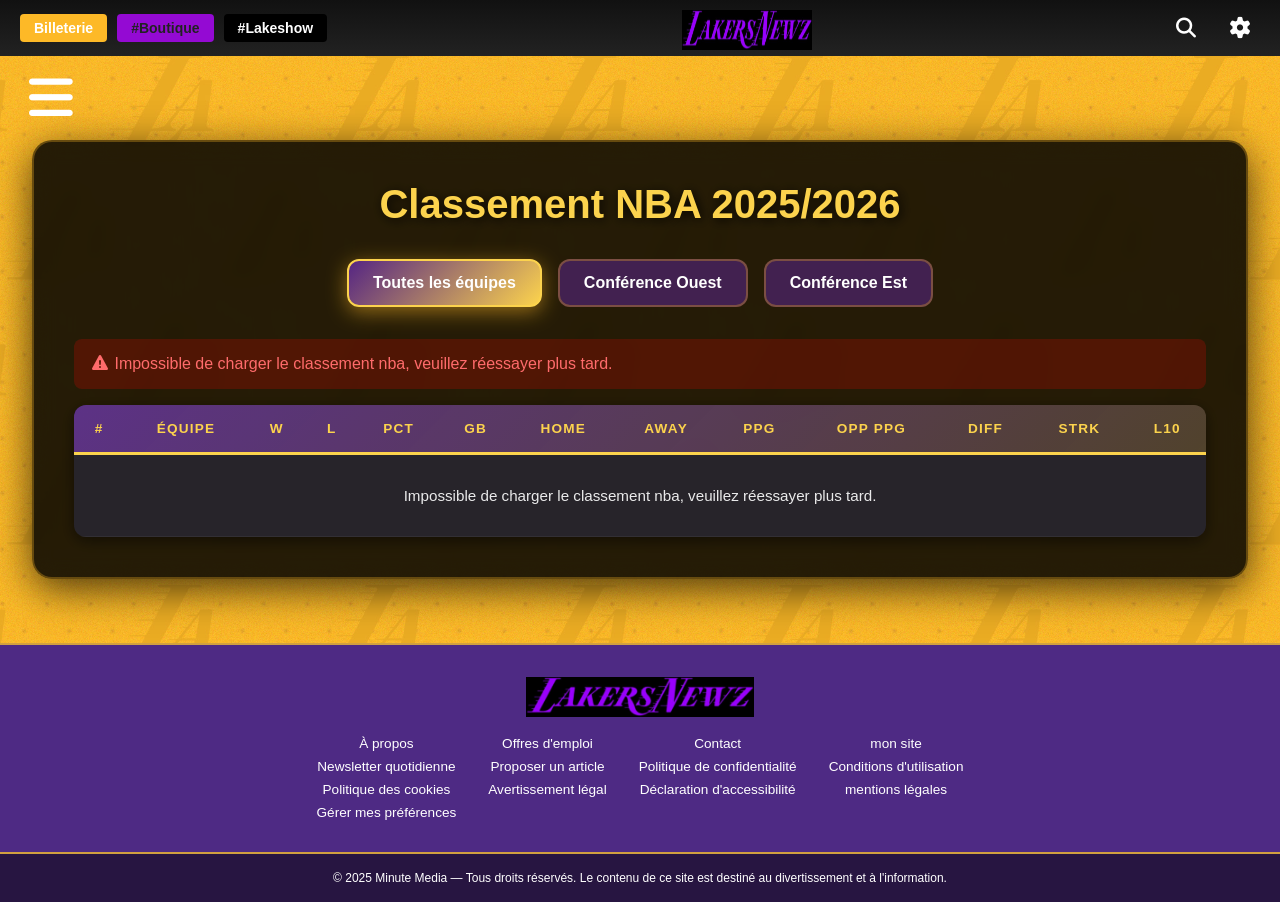
==== commit 8e041e2e: "j'ai retiré dans classement.html 3 icones sur la conf ouest et est inutile" ====
--- a/classement.html
+++ b/classement.html
@@ -89,13 +89,13 @@
 
       <div class="conference-filters">
         <button class="conf-btn active" data-conf="all">
-          <i class="fa-solid fa-trophy"></i> Toutes les équipes
+           Toutes les équipes
         </button>
         <button class="conf-btn" data-conf="west">
-          <i class="fa-solid fa-mountain-sun"></i> Conférence Ouest
+          Conférence Ouest
         </button>
         <button class="conf-btn" data-conf="east">
-          <i class="fa-solid fa-building"></i> Conférence Est
+           Conférence Est
         </button>
       </div>
 
--- a/css/styles.css
+++ b/css/styles.css
@@ -378,4 +378,23 @@
     right: -10px;
     min-width: 180px;
   }
-}+}
+
+@media screen and (max-width: 600px) {
+  .top-logo {
+    display: none;
+  }
+
+  .topbar {
+    justify-content: flex-start;
+  }
+
+  .top-links {
+    gap: 6px;
+  }
+
+  .top-links .btn {
+    padding: 4px 10px;
+    font-size: 12px;
+  }
+}
